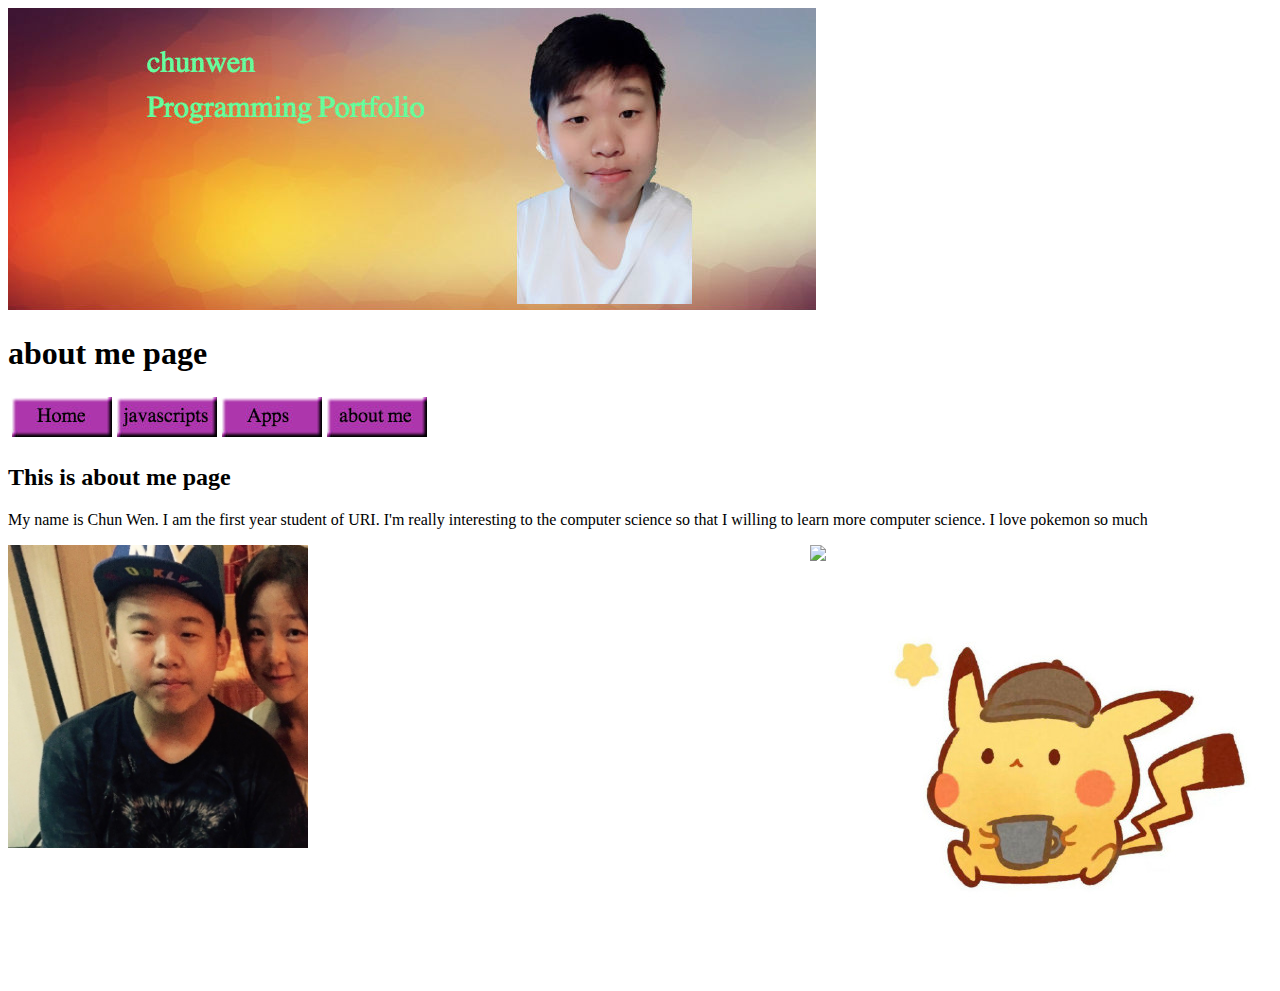
==== aboutme.html @ 83b3cea2 "Update aboutme.html" ====
<!DOCTYPE html>
<html>
    <head>
        <meta charset="utf-8">
        <title> Home </title>
        <image src="http://cwen708.github.io/banneer.jpg" >
            <style>
       
            #mypic {
            float:left;
            margin-right:6px;
            margin-bottom:6px
            }
                 #pikaqiu {
            float:right;
            margin-left:6px;
            margin-bottom:6px
            } #poki {
            float:right;
            margin-left:6px
            margin-bottom:6px
            }
        <style>
background-image: url(http://cwen708.github.io/back ground.jpg)

            </style>
    
    </head>
          <body>
                <h1> about me page </h1>
       <table>
               <Thead>
                   <tr>
                       <td> <a href=home.html><image src="https://cwen708.github.io/home.jpg"/></a>
                      </td>
                      
                       <td> <a href=javascript.html><image src="http://cwen708.github.io/javascripts.jpg">
                </td>
                       <td> <a href=apps.html><image src="http://cwen708.github.io/apps.jpg">
                </td>
                       <td> <a href=aboutme.html><image src="http://cwen708.github.io/about me.jpg">
                </td>
                   </tr>
                       
                
               </Thead>
        </table>
   
           
              <h2> This is about me page </h2>
              <p>My name is Chun Wen. I am the first year student of URI. I'm really interesting to the computer science so that I willing to learn more computer science. I love pokemon so much</p>
        <image id="mypic" src="http://cwen708.github.io/WechatIMG663.jpeg" width="300">
            <image id="pikaqiu" src="http://cwen708.github.io/b556c596gy1ga1rtyue6yj20jg0jg75d.jpg">
           <image id="poki" src="http:// cwen708.github.io/b556c596gy1ga1rtz8wp9j20jg0jgmy5.jpg">
                   </body>
</html>
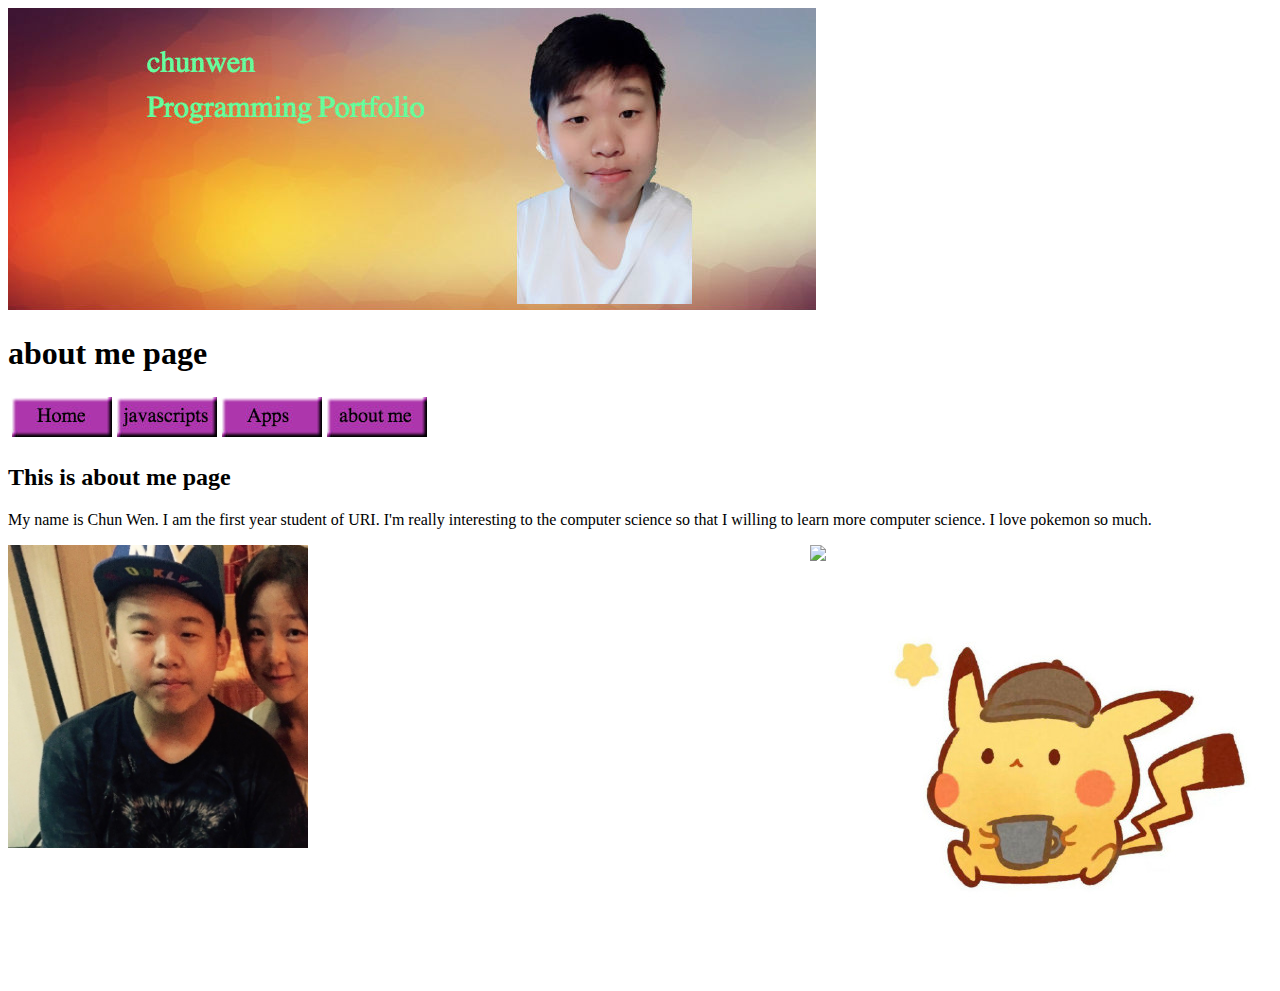
==== commit 2fe949b7: "Update aboutme.html" ====
--- a/aboutme.html
+++ b/aboutme.html
@@ -17,7 +17,7 @@
             margin-bottom:6px
             } #poki {
             float:right;
-            margin-left:6px
+            margin-left:6px;
             margin-bottom:6px
             }
         <style>
@@ -48,7 +48,7 @@
    
            
               <h2> This is about me page </h2>
-              <p>My name is Chun Wen. I am the first year student of URI. I'm really interesting to the computer science so that I willing to learn more computer science. I love pokemon so much</p>
+              <p>My name is Chun Wen. I am the first year student of URI. I'm really interesting to the computer science so that I willing to learn more computer science. I love pokemon so much.</p>
         <image id="mypic" src="http://cwen708.github.io/WechatIMG663.jpeg" width="300">
             <image id="pikaqiu" src="http://cwen708.github.io/b556c596gy1ga1rtyue6yj20jg0jg75d.jpg">
            <image id="poki" src="http:// cwen708.github.io/b556c596gy1ga1rtz8wp9j20jg0jgmy5.jpg">
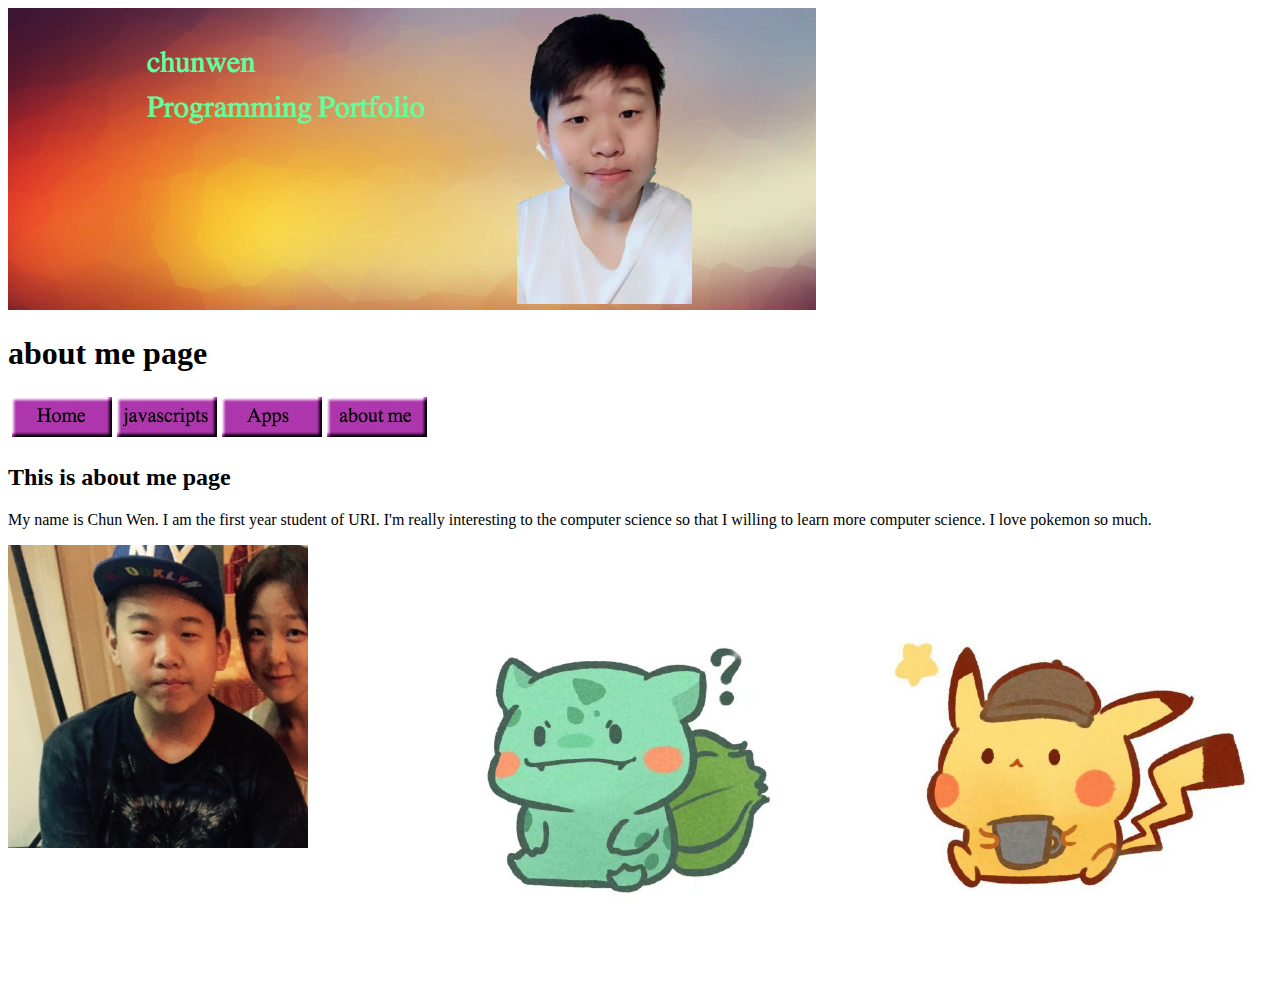
==== commit b40fed3a: "Update aboutme.html" ====
--- a/aboutme.html
+++ b/aboutme.html
@@ -51,6 +51,6 @@
               <p>My name is Chun Wen. I am the first year student of URI. I'm really interesting to the computer science so that I willing to learn more computer science. I love pokemon so much.</p>
         <image id="mypic" src="http://cwen708.github.io/WechatIMG663.jpeg" width="300">
             <image id="pikaqiu" src="http://cwen708.github.io/b556c596gy1ga1rtyue6yj20jg0jg75d.jpg">
-           <image id="poki" src="http:// cwen708.github.io/b556c596gy1ga1rtz8wp9j20jg0jgmy5.jpg">
+           <image id="poki" src="http://cwen708.github.io/b556c596gy1ga1rtz8wp9j20jg0jgmy5.jpg">
                    </body>
 </html>
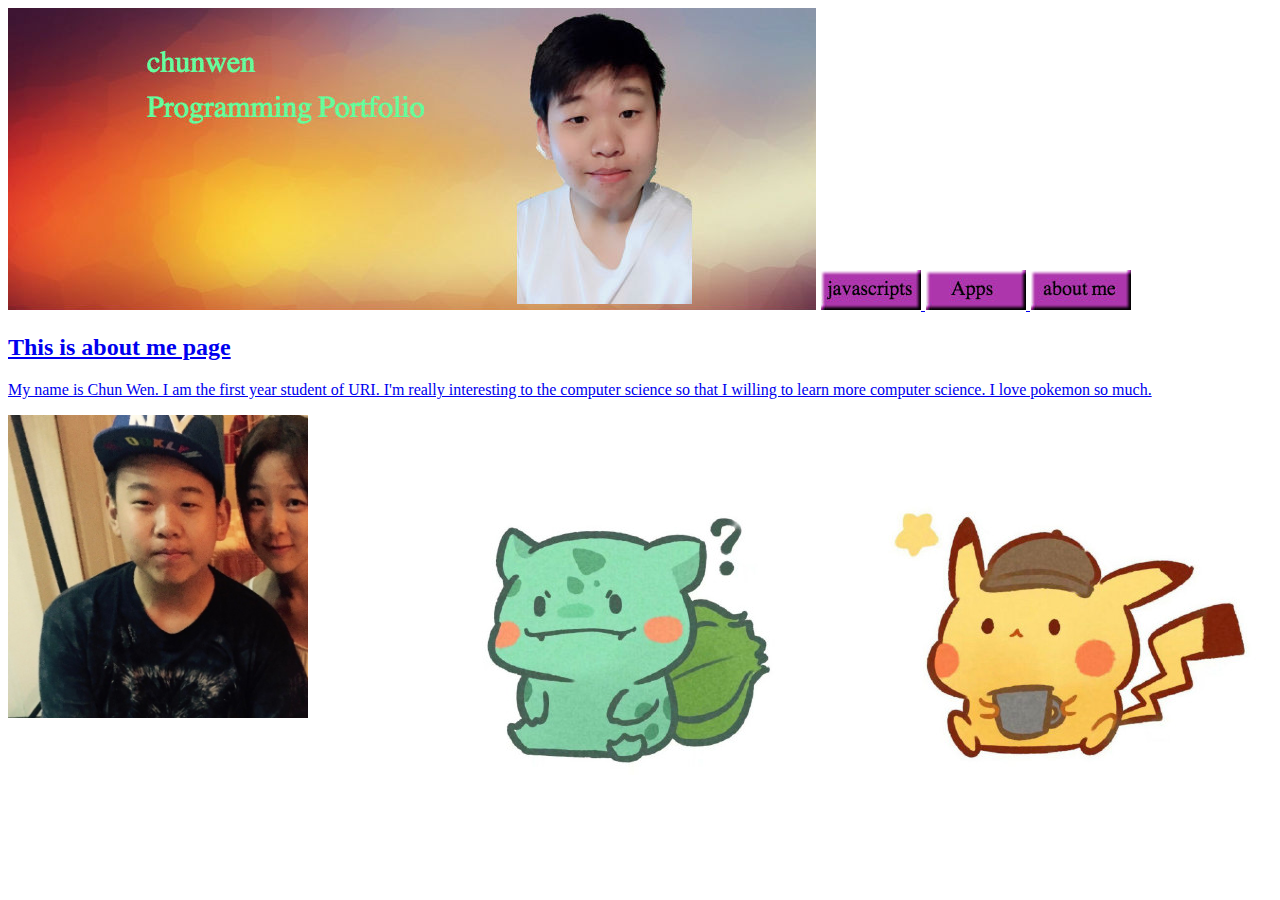
==== commit 6177e9a5: "Update aboutme.html" ====
--- a/aboutme.html
+++ b/aboutme.html
@@ -20,10 +20,9 @@
             margin-left:6px;
             margin-bottom:6px
             }
-        <style>
-background-image: url(http://cwen708.github.io/back ground.jpg)
+          </style>
+            <body style="background: url(http://cwen708.github.io/back ground.jpg)“>
 
-            </style>
     
     </head>
           <body>
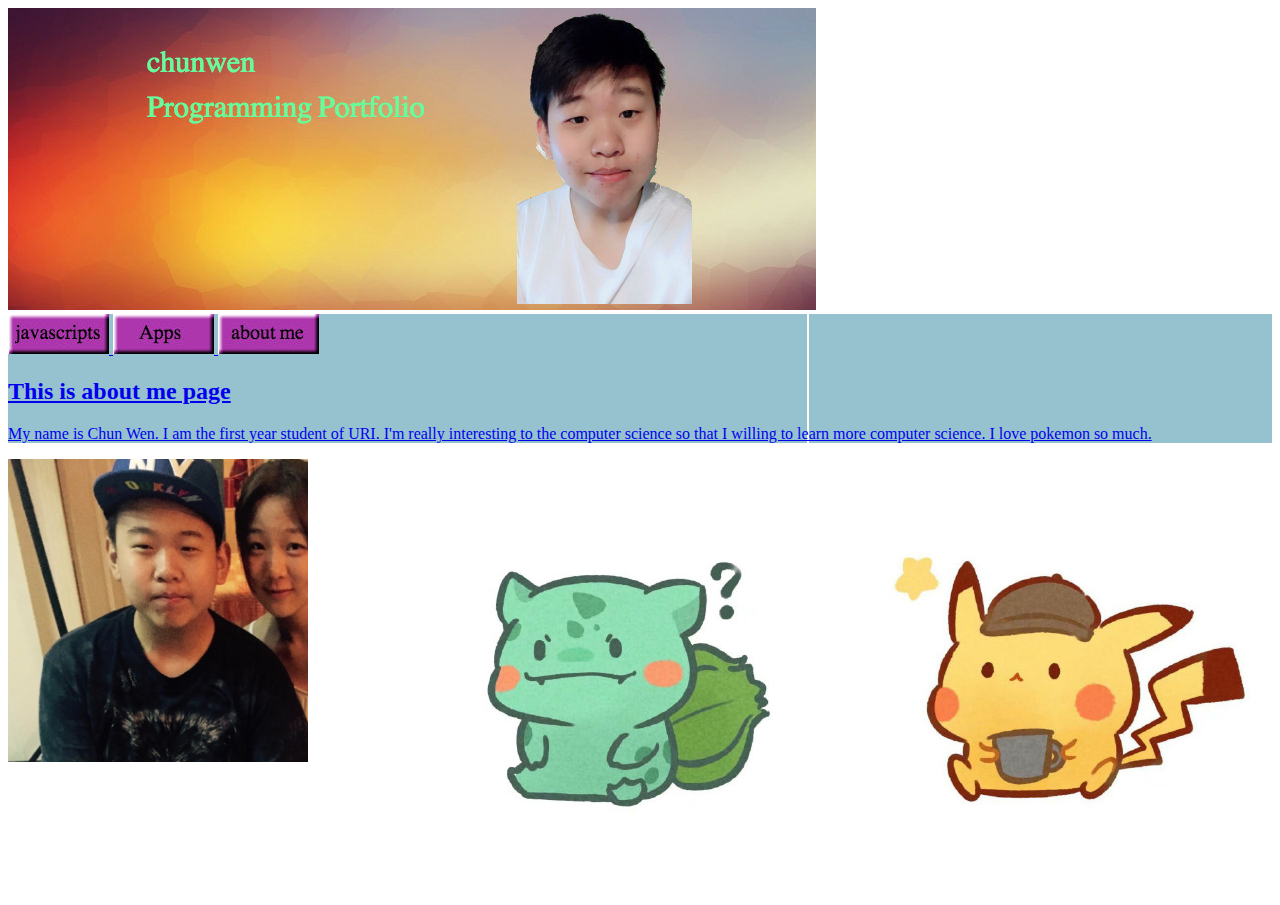
==== commit 0731f64a: "Update aboutme.html" ====
--- a/aboutme.html
+++ b/aboutme.html
@@ -21,7 +21,7 @@
             margin-bottom:6px
             }
           </style>
-            <body style="background: url(http://cwen708.github.io/back ground.jpg)“>
+            <div style="background: url('http://cwen708.github.io/back ground.jpg');“>
 
     
     </head>
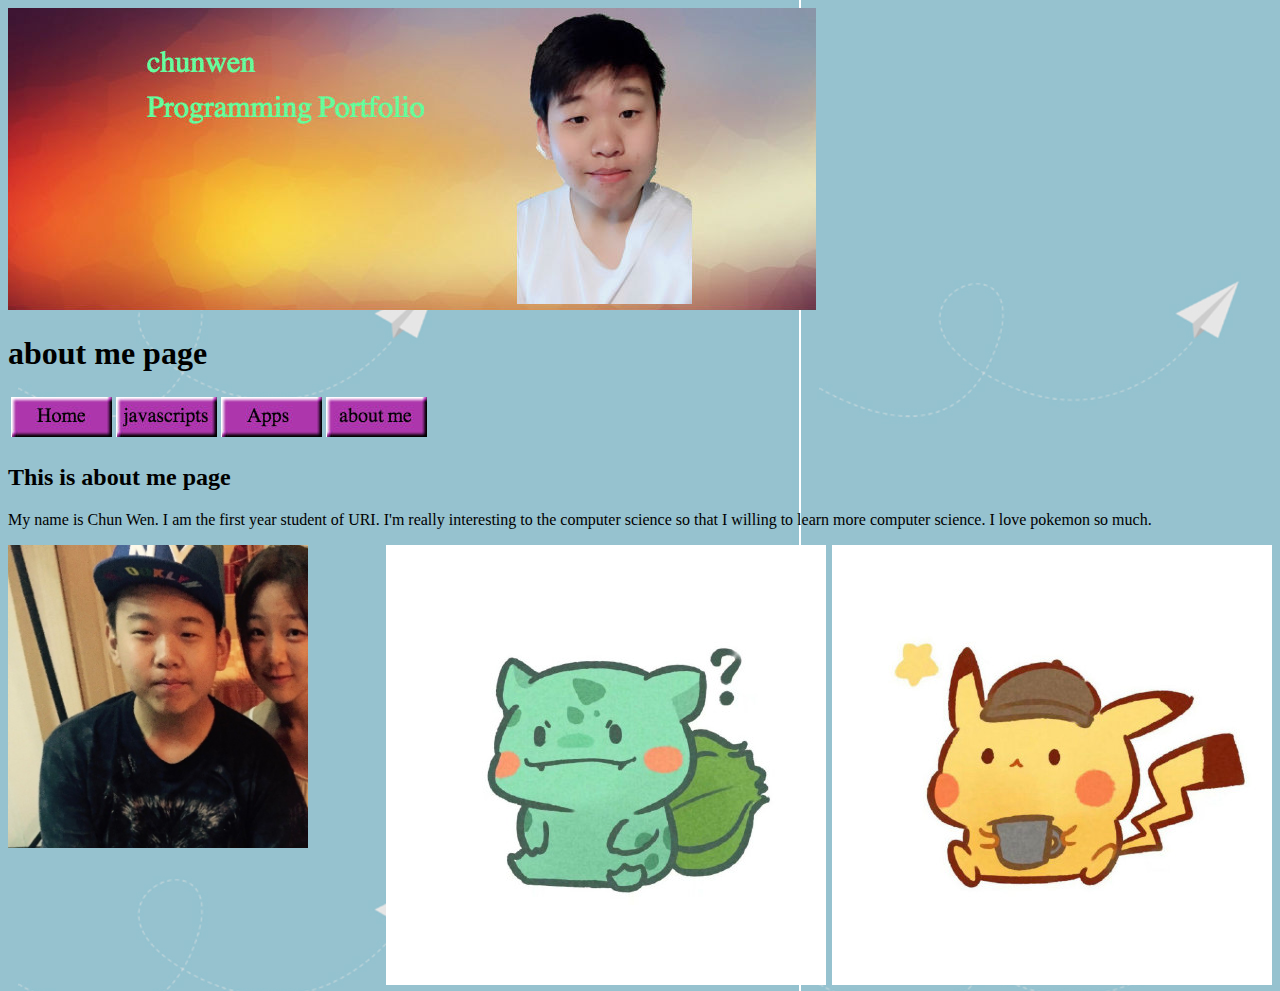
==== commit 0488712f: "Update aboutme.html" ====
--- a/aboutme.html
+++ b/aboutme.html
@@ -20,8 +20,11 @@
             margin-left:6px;
             margin-bottom:6px
             }
+            body {
+                background-image: url('https://cwen708.github.io/back%20ground.jpg');
+                }
           </style>
-            <div style="background: url('http://cwen708.github.io/back ground.jpg');“>
+            
 
     
     </head>
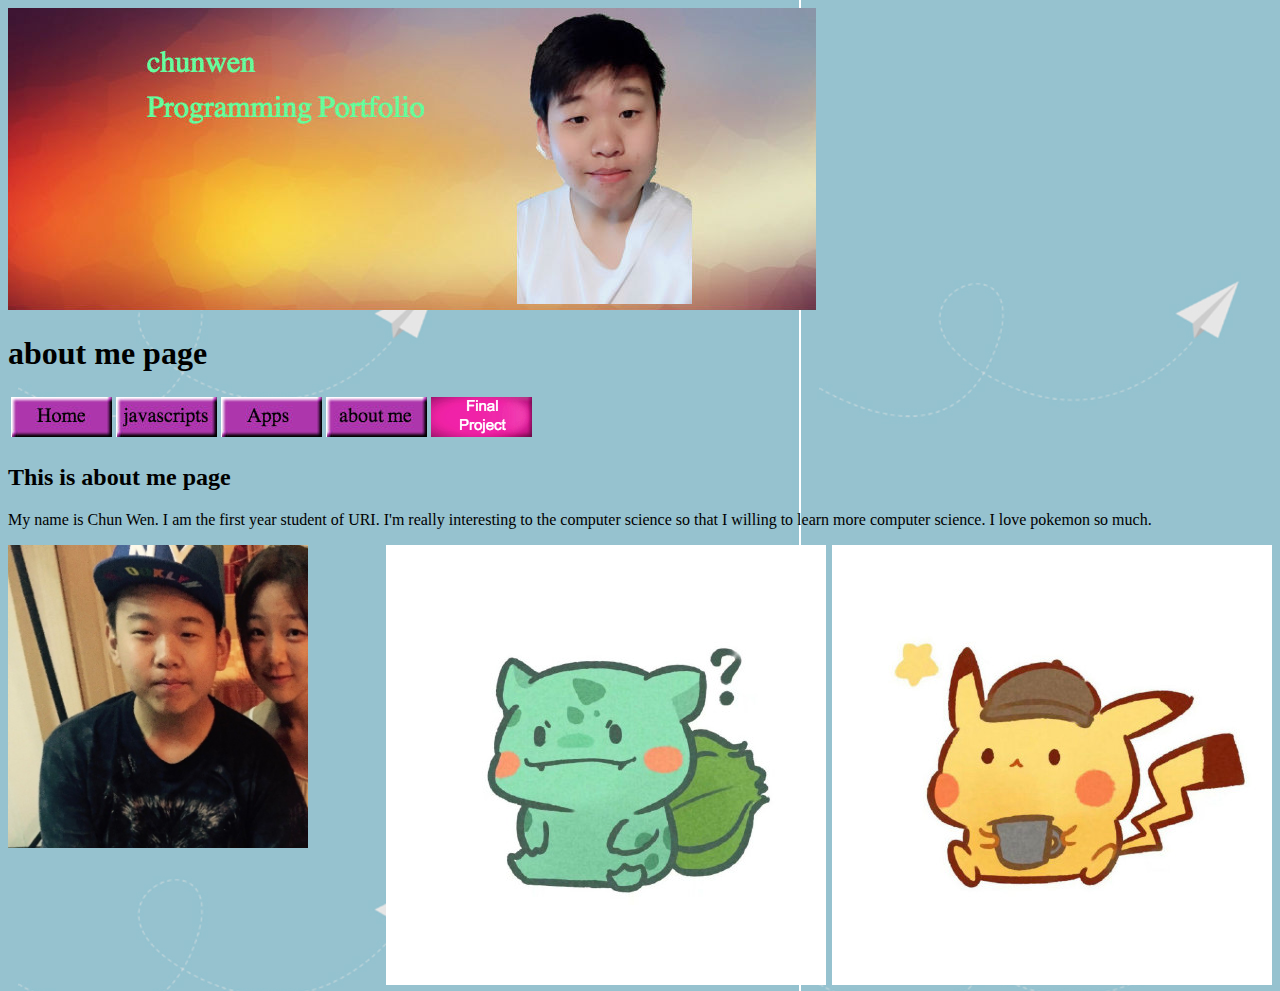
==== commit 7511dbc3: "Update aboutme.html" ====
--- a/aboutme.html
+++ b/aboutme.html
@@ -42,6 +42,7 @@
                 </td>
                        <td> <a href=aboutme.html><image src="http://cwen708.github.io/about me.jpg">
                 </td>
+                     <td><a href=finalproject.html><image src="http://cwen708.github.io/javascripts-1.jpg"><td>
                    </tr>
                        
                 
